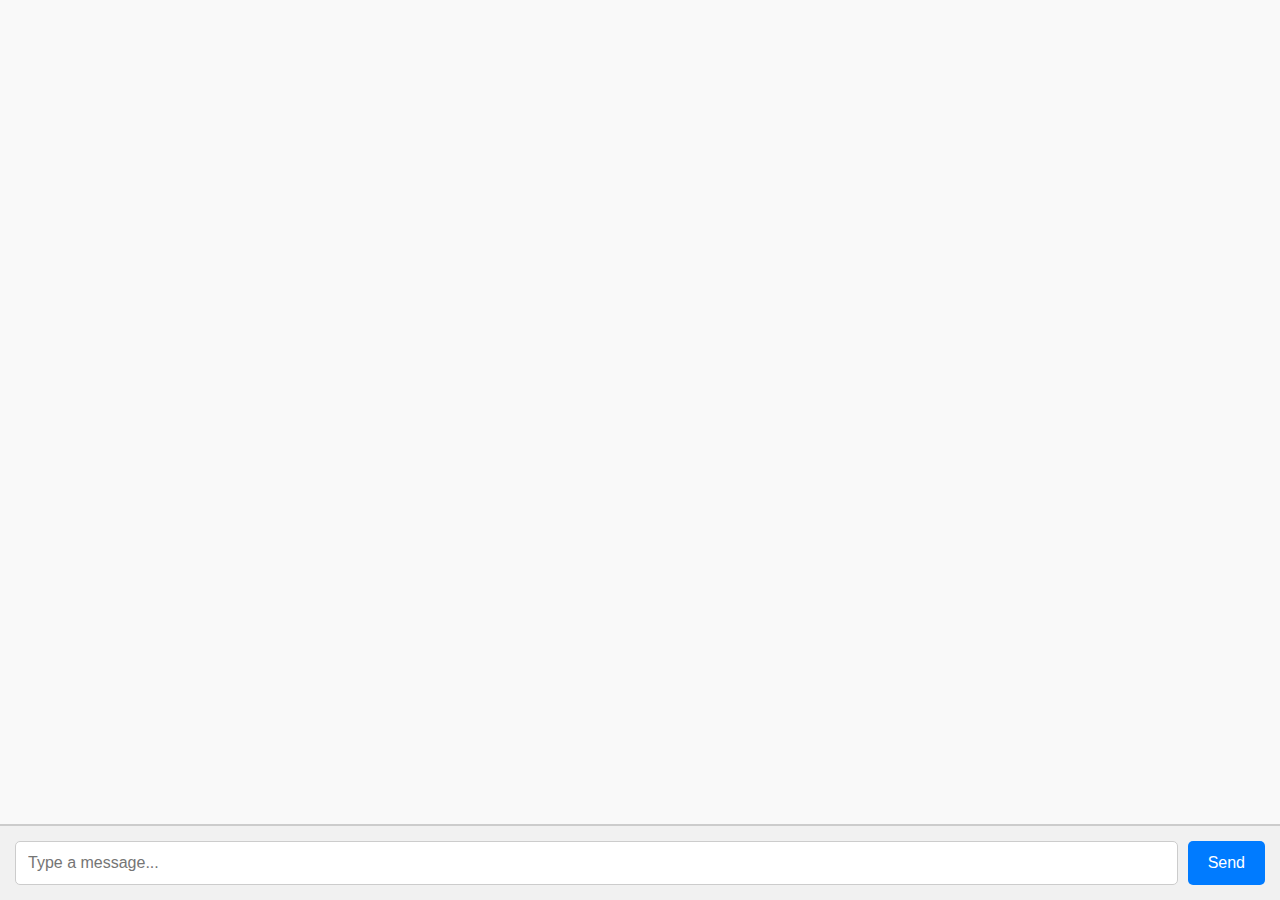
==== src/Frontend/Pastor.html @ f76545d4 "Go" ====
<!DOCTYPE html>
<html lang="en">
<head>
    <meta charset="UTF-8">
    <meta name="viewport" content="width=device-width, initial-scale=1.0">
    <title>ChatGPT Clone</title>
    <link rel="stylesheet" href="styles.css">
    <script src="https://code.jquery.com/jquery-3.6.0.min.js"></script>
    <script defer src="script.js"></script>
</head>
<body>
    <div class="chat-container">
        <div class="chat-box" id="chat-box">
            <!-- Messages will appear here -->
        </div>
        <div class="input-container">
            <input type="text" id="user-input" placeholder="Type a message...">
            <button id="send-btn">Send</button>
        </div>
    </div>
</body>
</html>
---- src/Frontend/styles.css ----
* {
    margin: 0;
    padding: 0;
    box-sizing: border-box;
}

body {
    font-family: Arial, sans-serif;
    height: 100vh;
    display: flex;
    flex-direction: column;
    background-color: #f5f5f5;
}

.chat-container {
    display: flex;
    flex-direction: column;
    height: 100vh;
    width: 100%;
    max-width: 100%;
    background: #fff;
    border-radius: 0;
    box-shadow: none;
}

.chat-box {
    flex-grow: 1;
    overflow-y: auto;
    padding: 15px;
    border-bottom: 1px solid #ccc;
    background: #f9f9f9;
}

.input-container {
    display: flex;
    padding: 15px;
    background: #f1f1f1;
    border-top: 1px solid #ccc;
}

.input-container input {
    flex: 1;
    padding: 12px;
    border: 1px solid #ccc;
    border-radius: 5px;
    font-size: 16px;
}

.input-container button {
    padding: 12px 20px;
    border: none;
    background: #007bff;
    color: white;
    cursor: pointer;
    border-radius: 5px;
    margin-left: 10px;
    font-size: 16px;
}

.input-container button:hover {
    background: #0056b3;
}

/* Message Styles */
.user-message, .ai-message {
    padding: 10px;
    border-radius: 10px;
    max-width: 70%;
    margin-bottom: 10px;
}

.user-message {
    background-color: #007bff;
    color: white;
    align-self: flex-end;
}

.ai-message {
    background-color: #e5e5e5;
    color: black;
    align-self: flex-start;
}
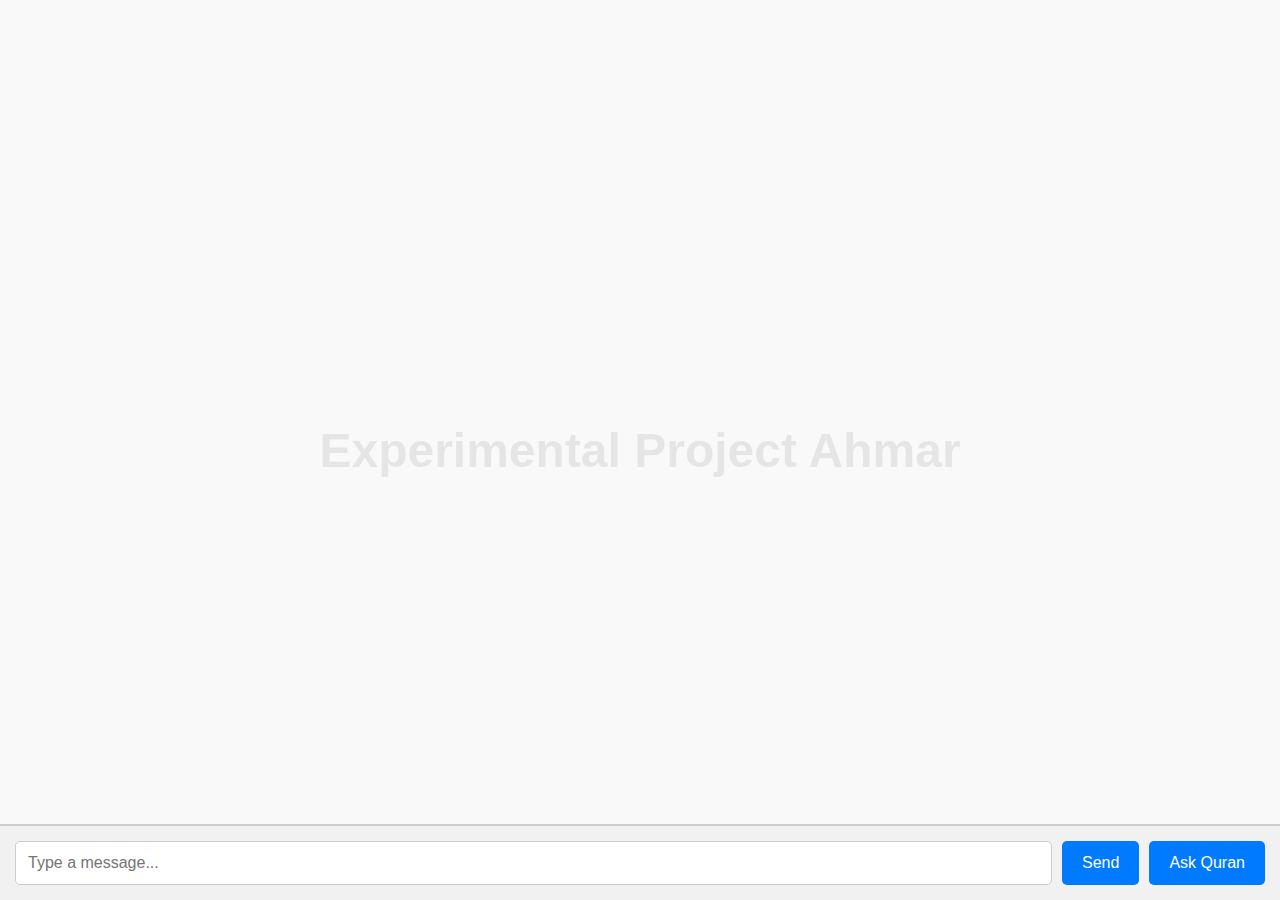
==== commit 7038232e: "final" ====
--- a/src/Frontend/Pastor.html
+++ b/src/Frontend/Pastor.html
@@ -3,19 +3,22 @@
 <head>
     <meta charset="UTF-8">
     <meta name="viewport" content="width=device-width, initial-scale=1.0">
-    <title>ChatGPT Clone</title>
+    <title>Advice</title>
     <link rel="stylesheet" href="styles.css">
     <script src="https://code.jquery.com/jquery-3.6.0.min.js"></script>
     <script defer src="script.js"></script>
 </head>
 <body>
+   
     <div class="chat-container">
         <div class="chat-box" id="chat-box">
+            <div class="watermark">Experimental Project Ahmar</div> <!-- Watermark -->
             <!-- Messages will appear here -->
         </div>
         <div class="input-container">
             <input type="text" id="user-input" placeholder="Type a message...">
             <button id="send-btn">Send</button>
+            <button id="ask-btn">Ask Quran</button>
         </div>
     </div>
 </body>
--- a/src/Frontend/styles.css
+++ b/src/Frontend/styles.css
@@ -10,8 +10,26 @@
     display: flex;
     flex-direction: column;
     background-color: #f5f5f5;
+    position: relative; /* Ensures watermark is properly positioned */
 }
 
+/* Watermark Styling */
+.watermark {
+    position: fixed;
+    top: 50%;
+    left: 50%;
+    transform: translate(-50%, -50%);
+    font-size: 3rem;
+    color: rgba(0, 0, 0, 0.08); /* Very light opacity */
+    font-weight: bold;
+    pointer-events: none; /* Prevents user interaction */
+    user-select: none; /* Cannot be selected */
+    z-index: 0; /* Ensures it stays behind other content */
+    text-align: center;
+    white-space: nowrap;
+}
+
+/* Chat Styles */
 .chat-container {
     display: flex;
     flex-direction: column;
@@ -21,6 +39,8 @@
     background: #fff;
     border-radius: 0;
     box-shadow: none;
+    position: relative; /* Ensures chat content is above the watermark */
+    z-index: 1;
 }
 
 .chat-box {
@@ -38,28 +58,28 @@
     border-top: 1px solid #ccc;
 }
 
-.input-container input {
-    flex: 1;
-    padding: 12px;
-    border: 1px solid #ccc;
-    border-radius: 5px;
-    font-size: 16px;
-}
+    .input-container input {
+        flex: 1;
+        padding: 12px;
+        border: 1px solid #ccc;
+        border-radius: 5px;
+        font-size: 16px;
+    }
 
-.input-container button {
-    padding: 12px 20px;
-    border: none;
-    background: #007bff;
-    color: white;
-    cursor: pointer;
-    border-radius: 5px;
-    margin-left: 10px;
-    font-size: 16px;
-}
+    .input-container button {
+        padding: 12px 20px;
+        border: none;
+        background: #007bff;
+        color: white;
+        cursor: pointer;
+        border-radius: 5px;
+        margin-left: 10px;
+        font-size: 16px;
+    }
 
-.input-container button:hover {
-    background: #0056b3;
-}
+        .input-container button:hover {
+            background: #0056b3;
+        }
 
 /* Message Styles */
 .user-message, .ai-message {
@@ -79,4 +99,4 @@
     background-color: #e5e5e5;
     color: black;
     align-self: flex-start;
-}+}
